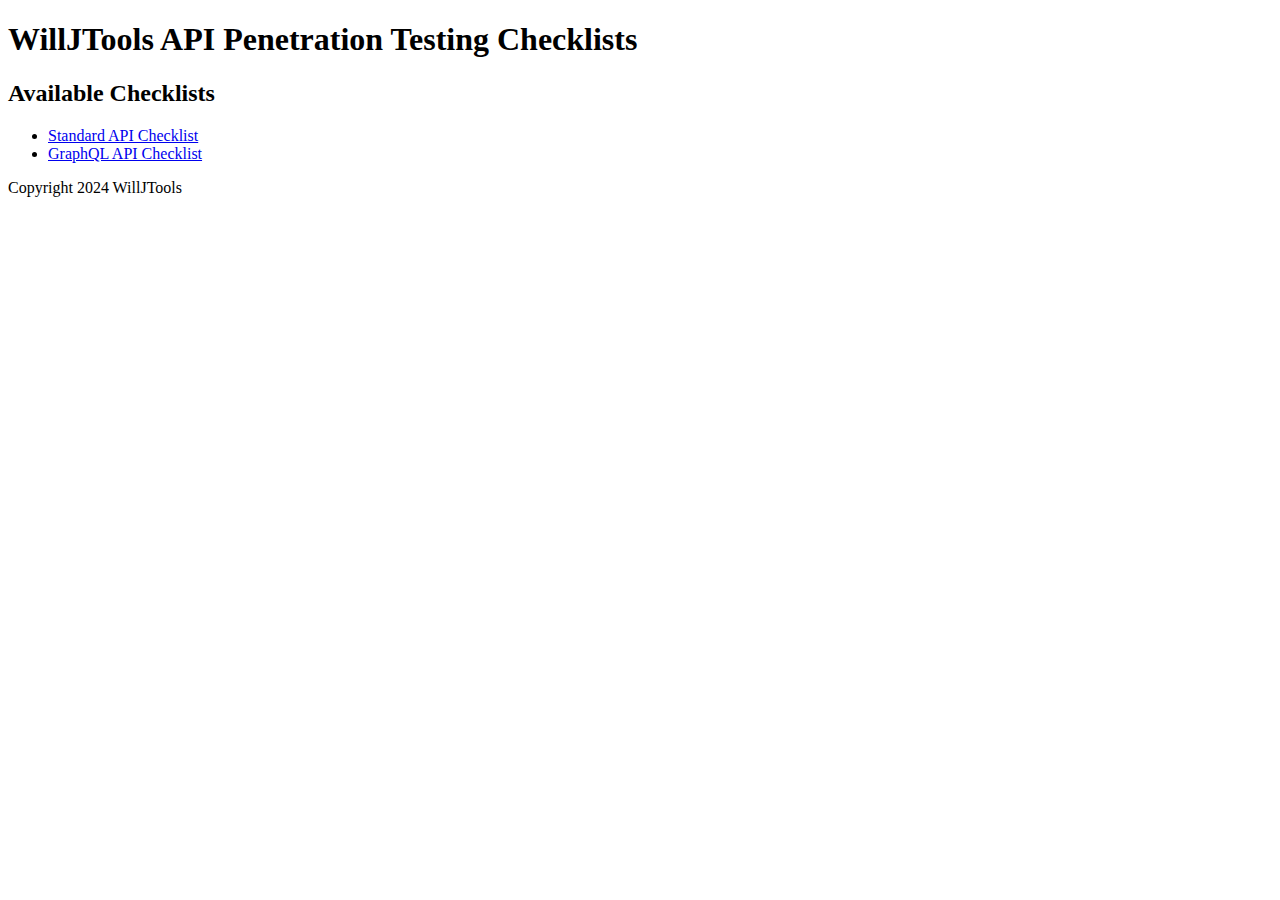
==== index.html @ d7ec096e "Add files via upload" ====
<!DOCTYPE html>
<html lang="en">
<head>
    <meta charset="UTF-8">
    <meta name="viewport" content="width=device-width, initial-scale=1.0">
    <title>WillJTools API Checklist</title>
    <link rel="stylesheet" href="styles.css">
</head>
<body>
    <header>
        <h1>WillJTools API Penetration Testing Checklists</h1>
    </header>
    <main>
        <section class="checklist">
            <h2>Available Checklists</h2>
            <ul>
                <li><a href="standard-api-checklist.html">Standard API Checklist</a></li>
                <li><a href="graphql-api-checklist.html">GraphQL API Checklist</a></li>
            </ul>
        </section>
    </main>
    <footer>
        <p>Copyright 2024 WillJTools</p>
    </footer>
</body>
</html>
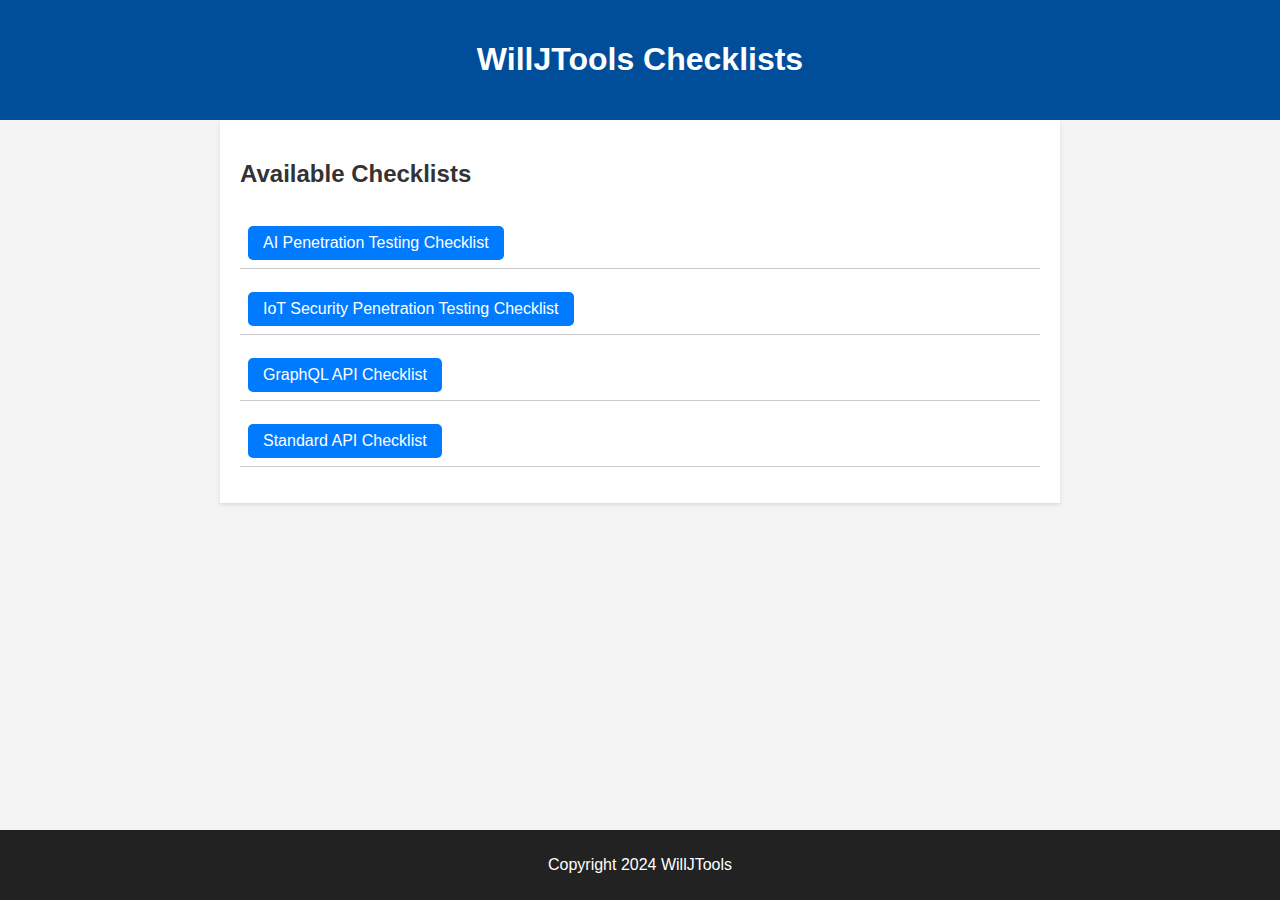
==== commit b7610cf5: "Update index.html" ====
--- a/index.html
+++ b/index.html
@@ -3,19 +3,21 @@
 <head>
     <meta charset="UTF-8">
     <meta name="viewport" content="width=device-width, initial-scale=1.0">
-    <title>WillJTools API Checklist</title>
+    <title>WillJTools Checklists</title>
     <link rel="stylesheet" href="styles.css">
 </head>
 <body>
     <header>
-        <h1>WillJTools API Penetration Testing Checklists</h1>
+        <h1>WillJTools Checklists</h1>
     </header>
     <main>
         <section class="checklist">
             <h2>Available Checklists</h2>
             <ul>
+                <li><a href="AI -Pentesting-checklist.html">AI Penetration Testing Checklist</a></li>
+                <li><a href="iot-security-checklist.html">IoT Security Penetration Testing Checklist</a></li>
+                <li><a href="graphql-api-checklist.html">GraphQL API Checklist</a></li>
                 <li><a href="standard-api-checklist.html">Standard API Checklist</a></li>
-                <li><a href="graphql-api-checklist.html">GraphQL API Checklist</a></li>
             </ul>
         </section>
     </main>
--- a/styles.css
+++ b/styles.css
@@ -0,0 +1,87 @@
+body {
+    font-family: Arial, sans-serif;
+    background-color: #f4f4f4;
+    color: #333;
+    margin: 0;
+    padding: 0;
+}
+
+header {
+    background-color: #004d99;
+    color: #fff;
+    padding: 20px 10px;
+    text-align: center;
+    position: relative;
+}
+
+header nav {
+    position: absolute;
+    top: 20px;
+    left: 10px;
+}
+
+main {
+    padding: 20px;
+    margin: auto;
+    max-width: 800px;
+    background-color: #fff;
+    box-shadow: 0 2px 4px rgba(0,0,0,0.1);
+}
+
+footer {
+    background-color: #222;
+    color: #fff;
+    text-align: center;
+    padding: 10px 0;
+    position: fixed;
+    bottom: 0;
+    width: 100%;
+}
+
+
+ul {
+    list-style-type: none;
+    padding: 0;
+}
+
+li {
+    border-bottom: 1px solid #ccc;
+    padding: 8px;
+    margin-bottom: 5px;
+}
+
+input[type="checkbox"] {
+    margin-right: 10px;
+}
+
+
+a {
+    color: white;
+    text-decoration: none;
+    background-color: #007bff;
+    padding: 8px 15px;
+    border-radius: 5px;
+    display: inline-block;
+    margin-top: 10px;
+}
+
+a:hover {
+    background-color: #0056b3;
+}
+
+
+@media (max-width: 768px) {
+    header {
+        text-align: center;
+    }
+
+    header nav {
+        position: static;
+        margin-top: 10px;
+    }
+
+    main {
+        width: 90%;
+        padding: 20px;
+    }
+}
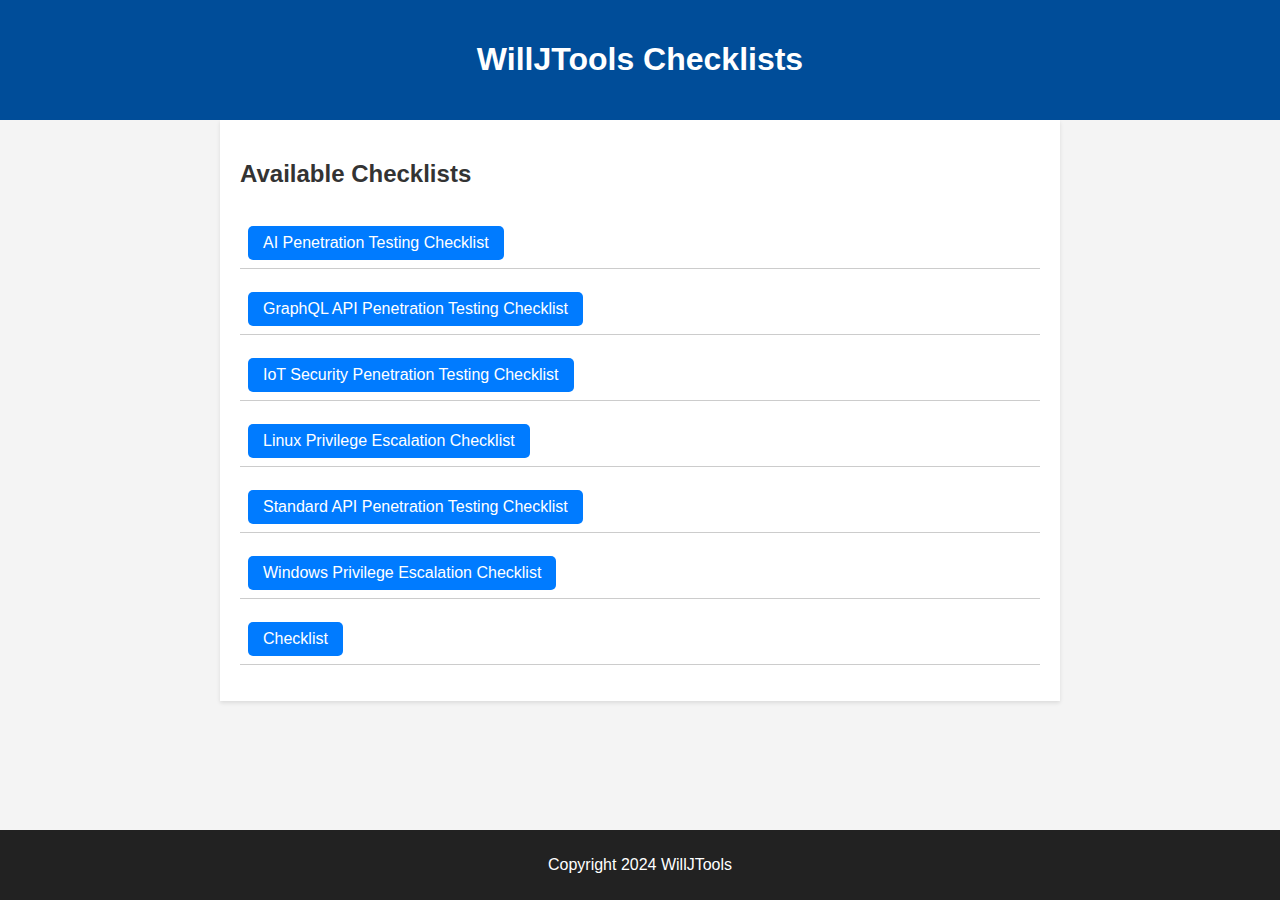
==== commit a3c692de: "Update index.html" ====
--- a/index.html
+++ b/index.html
@@ -14,10 +14,13 @@
         <section class="checklist">
             <h2>Available Checklists</h2>
             <ul>
-                <li><a href="AI -Pentesting-checklist.html">AI Penetration Testing Checklist</a></li>
+                <li><a href="AI-Pentesting.html">AI Penetration Testing Checklist</a></li>
+                <li><a href="graphql-api-checklist.html">GraphQL API Penetration Testing Checklist</a></li>
                 <li><a href="iot-security-checklist.html">IoT Security Penetration Testing Checklist</a></li>
-                <li><a href="graphql-api-checklist.html">GraphQL API Checklist</a></li>
-                <li><a href="standard-api-checklist.html">Standard API Checklist</a></li>
+                <li><a href="linux-privilege-escalation-checklist.html">Linux Privilege Escalation Checklist</a></li>
+                <li><a href="standard-api-checklist.html">Standard API Penetration Testing Checklist</a></li>
+                <li><a href="windows-priv-escalation-checklist.html">Windows Privilege Escalation Checklist</a></li>
+                <li><a href="PersonalChecklist.html">Checklist</a></li>
             </ul>
         </section>
     </main>
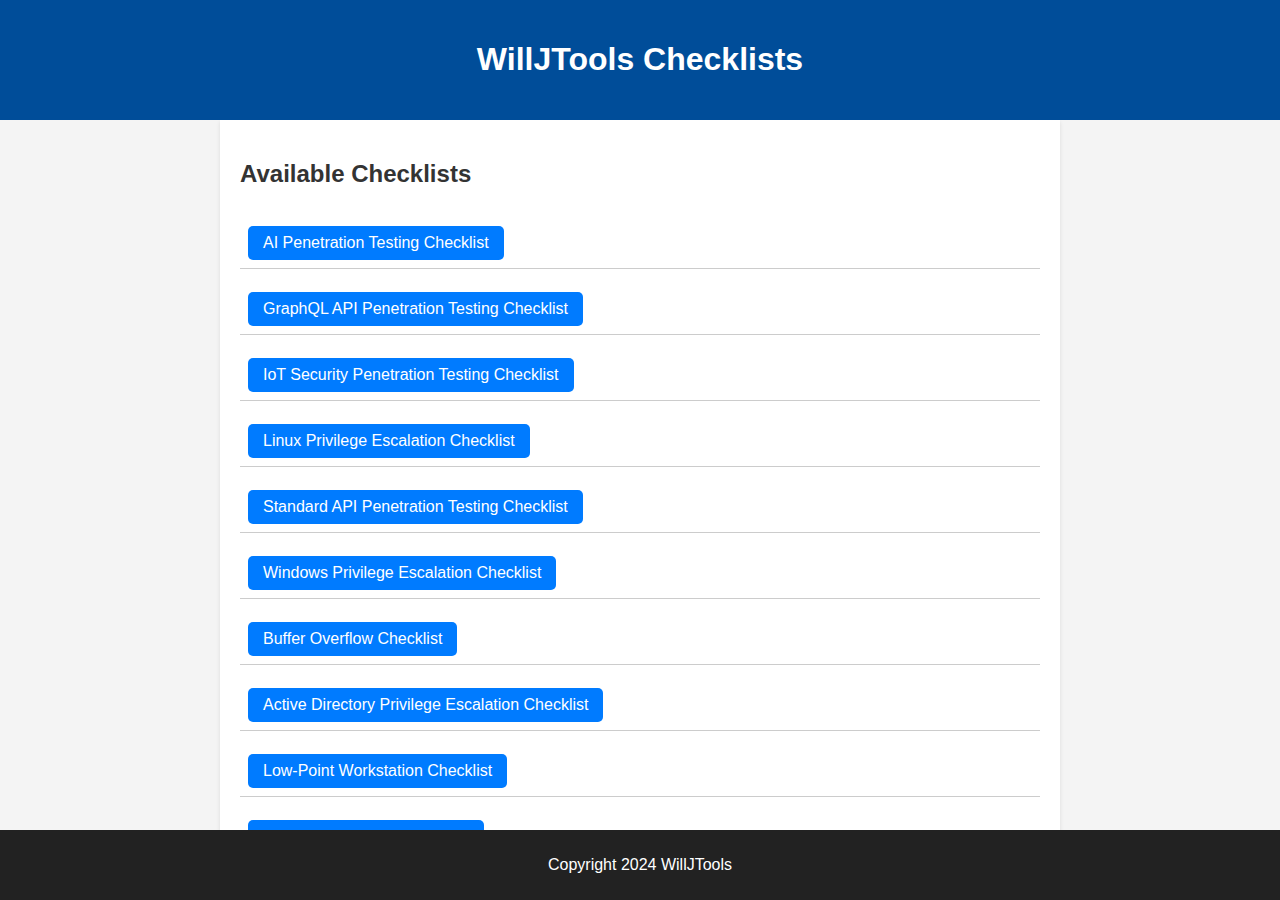
==== commit f0133f77: "Update index.html" ====
--- a/index.html
+++ b/index.html
@@ -20,7 +20,10 @@
                 <li><a href="linux-privilege-escalation-checklist.html">Linux Privilege Escalation Checklist</a></li>
                 <li><a href="standard-api-checklist.html">Standard API Penetration Testing Checklist</a></li>
                 <li><a href="windows-priv-escalation-checklist.html">Windows Privilege Escalation Checklist</a></li>
-                <li><a href="PersonalChecklist.html">Checklist</a></li>
+                <li><a href="buffer-overflow-checklist.html">Buffer Overflow Checklist</a></li>
+                <li><a href="active-directory-priv-escalation-checklist.html">Active Directory Privilege Escalation Checklist</a></li>
+                <li><a href="low-point-workstation-checklist.html">Low-Point Workstation Checklist</a></li>
+                <li><a href="PersonalChecklist.html">Penetration Testing Checklist</a></li>
             </ul>
         </section>
     </main>
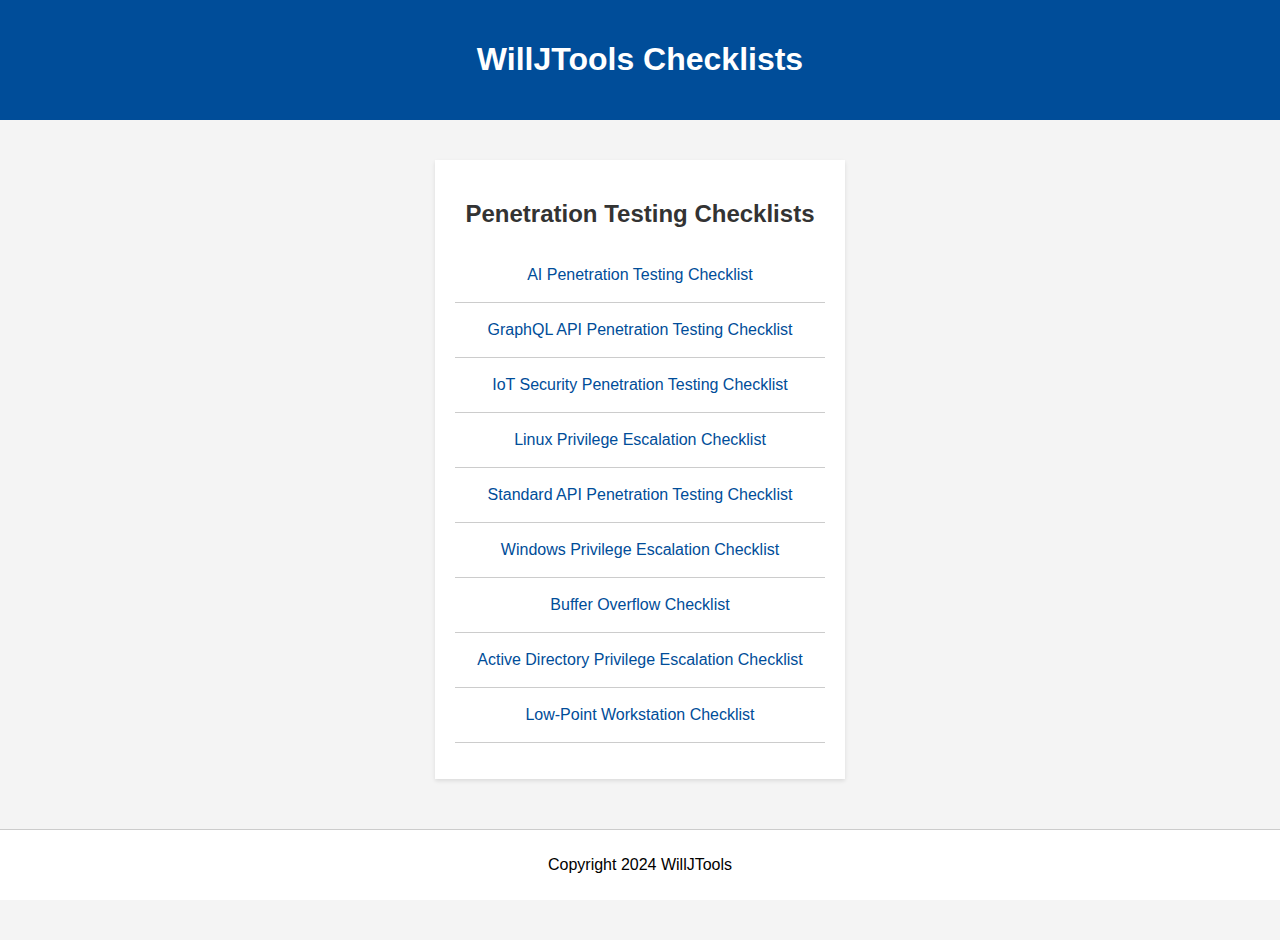
==== commit d19703dc: "Update index.html" ====
--- a/index.html
+++ b/index.html
@@ -11,8 +11,8 @@
         <h1>WillJTools Checklists</h1>
     </header>
     <main>
-        <section class="checklist">
-            <h2>Available Checklists</h2>
+        <div class="checklist">
+            <h2>Penetration Testing Checklists</h2>
             <ul>
                 <li><a href="AI-Pentesting.html">AI Penetration Testing Checklist</a></li>
                 <li><a href="graphql-api-checklist.html">GraphQL API Penetration Testing Checklist</a></li>
@@ -23,9 +23,8 @@
                 <li><a href="buffer-overflow-checklist.html">Buffer Overflow Checklist</a></li>
                 <li><a href="active-directory-priv-escalation-checklist.html">Active Directory Privilege Escalation Checklist</a></li>
                 <li><a href="low-point-workstation-checklist.html">Low-Point Workstation Checklist</a></li>
-                <li><a href="PersonalChecklist.html">Penetration Testing Checklist</a></li>
             </ul>
-        </section>
+        </div>
     </main>
     <footer>
         <p>Copyright 2024 WillJTools</p>
--- a/styles.css
+++ b/styles.css
@@ -4,6 +4,9 @@
     color: #333;
     margin: 0;
     padding: 0;
+    position: relative;
+    min-height: 100vh; /* Ensure the footer stays at the bottom on short pages */
+    padding-bottom: 40px; /* Space for footer */
 }
 
 header {
@@ -11,33 +14,35 @@
     color: #fff;
     padding: 20px 10px;
     text-align: center;
-    position: relative;
-}
-
-header nav {
-    position: absolute;
-    top: 20px;
-    left: 10px;
 }
 
 main {
     padding: 20px;
-    margin: auto;
-    max-width: 800px;
+    display: flex;
+    flex-wrap: wrap;
+    justify-content: space-around;
+    align-items: flex-start;
+}
+
+.checklist {
     background-color: #fff;
     box-shadow: 0 2px 4px rgba(0,0,0,0.1);
+    width: calc(33% - 40px); /* Three items per row with spacing */
+    margin: 20px;
+    padding: 20px;
+    text-align: center;
 }
 
 footer {
-    background-color: #222;
-    color: #fff;
+    background-color: #fff;
+    color: #000;
     text-align: center;
     padding: 10px 0;
     position: fixed;
     bottom: 0;
     width: 100%;
+    border-top: 1px solid #ccc;
 }
-
 
 ul {
     list-style-type: none;
@@ -45,43 +50,29 @@
 }
 
 li {
+    padding: 8px;
     border-bottom: 1px solid #ccc;
-    padding: 8px;
-    margin-bottom: 5px;
 }
 
-input[type="checkbox"] {
-    margin-right: 10px;
-}
-
-
 a {
-    color: white;
+    color: #004d99;
     text-decoration: none;
-    background-color: #007bff;
-    padding: 8px 15px;
-    border-radius: 5px;
-    display: inline-block;
-    margin-top: 10px;
+    display: block;
+    margin: 10px 0;
 }
 
 a:hover {
-    background-color: #0056b3;
+    color: #002766;
 }
 
-
 @media (max-width: 768px) {
-    header {
-        text-align: center;
+    main {
+        flex-direction: column;
+        align-items: center;
     }
 
-    header nav {
-        position: static;
-        margin-top: 10px;
-    }
-
-    main {
-        width: 90%;
-        padding: 20px;
+    .checklist {
+        width: 90%; /* Full width on smaller screens */
+        margin: 10px 0;
     }
 }
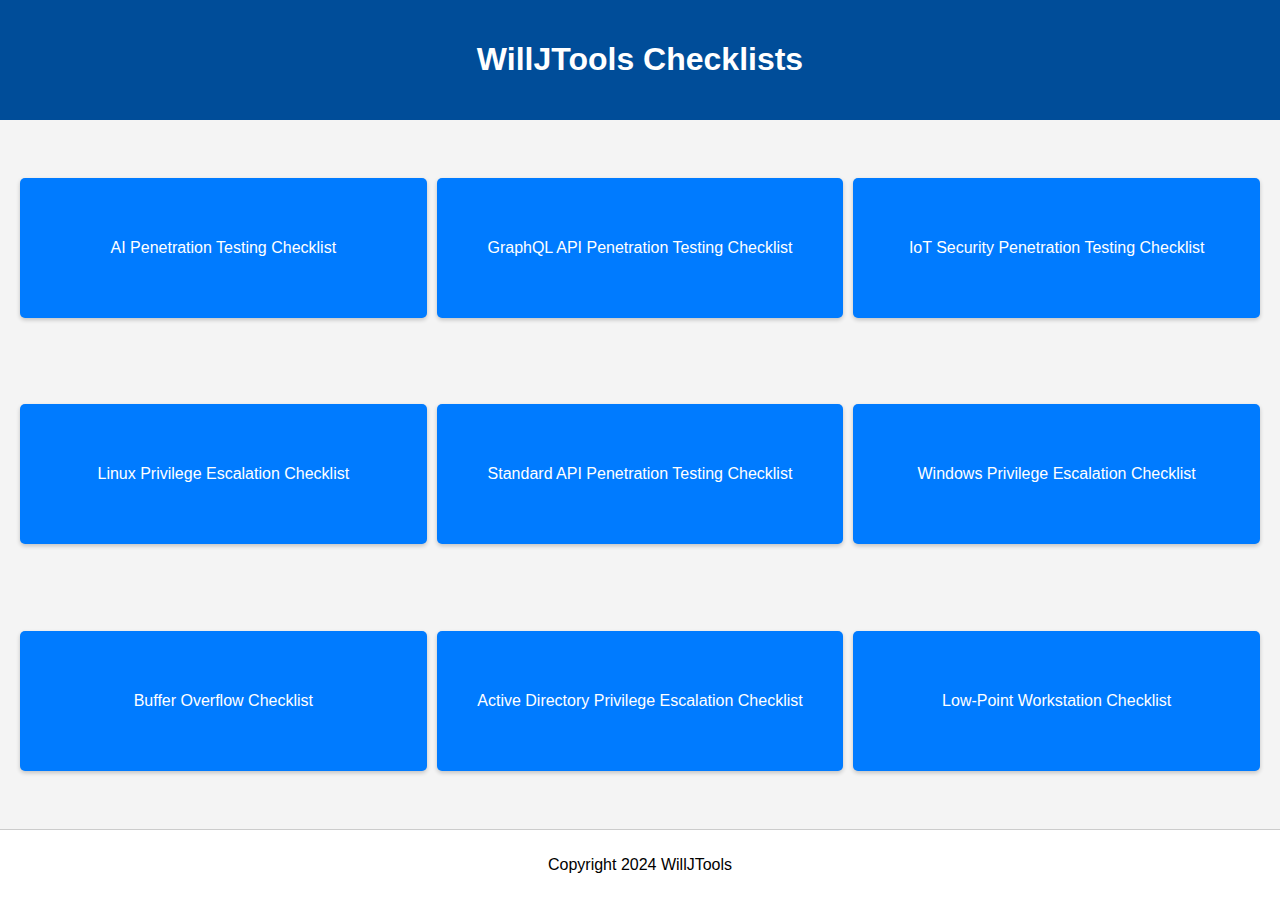
==== commit 38b0ac46: "Update index.html" ====
--- a/index.html
+++ b/index.html
@@ -11,20 +11,15 @@
         <h1>WillJTools Checklists</h1>
     </header>
     <main>
-        <div class="checklist">
-            <h2>Penetration Testing Checklists</h2>
-            <ul>
-                <li><a href="AI-Pentesting.html">AI Penetration Testing Checklist</a></li>
-                <li><a href="graphql-api-checklist.html">GraphQL API Penetration Testing Checklist</a></li>
-                <li><a href="iot-security-checklist.html">IoT Security Penetration Testing Checklist</a></li>
-                <li><a href="linux-privilege-escalation-checklist.html">Linux Privilege Escalation Checklist</a></li>
-                <li><a href="standard-api-checklist.html">Standard API Penetration Testing Checklist</a></li>
-                <li><a href="windows-priv-escalation-checklist.html">Windows Privilege Escalation Checklist</a></li>
-                <li><a href="buffer-overflow-checklist.html">Buffer Overflow Checklist</a></li>
-                <li><a href="active-directory-priv-escalation-checklist.html">Active Directory Privilege Escalation Checklist</a></li>
-                <li><a href="low-point-workstation-checklist.html">Low-Point Workstation Checklist</a></li>
-            </ul>
-        </div>
+        <div class="checklist"><a href="AI-Pentesting.html">AI Penetration Testing Checklist</a></div>
+        <div class="checklist"><a href="graphql-api-checklist.html">GraphQL API Penetration Testing Checklist</a></div>
+        <div class="checklist"><a href="iot-security-checklist.html">IoT Security Penetration Testing Checklist</a></div>
+        <div class="checklist"><a href="linux-privilege-escalation-checklist.html">Linux Privilege Escalation Checklist</a></div>
+        <div class="checklist"><a href="standard-api-checklist.html">Standard API Penetration Testing Checklist</a></div>
+        <div class="checklist"><a href="windows-priv-escalation-checklist.html">Windows Privilege Escalation Checklist</a></div>
+        <div class="checklist"><a href="buffer-overflow-checklist.html">Buffer Overflow Checklist</a></div>
+        <div class="checklist"><a href="active-directory-priv-escalation-checklist.html">Active Directory Privilege Escalation Checklist</a></div>
+        <div class="checklist"><a href="low-point-workstation-checklist.html">Low-Point Workstation Checklist</a></div>
     </main>
     <footer>
         <p>Copyright 2024 WillJTools</p>
--- a/styles.css
+++ b/styles.css
@@ -5,8 +5,9 @@
     margin: 0;
     padding: 0;
     position: relative;
-    min-height: 100vh; /* Ensure the footer stays at the bottom on short pages */
-    padding-bottom: 40px; /* Space for footer */
+    min-height: 100vh; /* Ensure footer is at the bottom */
+    display: flex;
+    flex-direction: column;
 }
 
 header {
@@ -17,20 +18,31 @@
 }
 
 main {
+    flex: 1;
+    display: grid;
+    grid-template-columns: repeat(3, 1fr); /* Three columns */
+    gap: 10px; /* Space between buttons */
     padding: 20px;
-    display: flex;
-    flex-wrap: wrap;
-    justify-content: space-around;
-    align-items: flex-start;
+    justify-content: center;
+    align-items: center;
 }
 
-.checklist {
-    background-color: #fff;
-    box-shadow: 0 2px 4px rgba(0,0,0,0.1);
-    width: calc(33% - 40px); /* Three items per row with spacing */
-    margin: 20px;
+.checklist a {
+    background-color: #007bff;
+    color: #fff;
+    text-decoration: none;
+    display: flex;
+    justify-content: center;
+    align-items: center;
     padding: 20px;
-    text-align: center;
+    border-radius: 5px;
+    transition: background-color 0.3s;
+    height: 100px; /* Fixed height for uniformity */
+    box-shadow: 0 2px 4px rgba(0,0,0,0.2);
+}
+
+.checklist a:hover {
+    background-color: #0056b3;
 }
 
 footer {
@@ -38,41 +50,11 @@
     color: #000;
     text-align: center;
     padding: 10px 0;
-    position: fixed;
-    bottom: 0;
-    width: 100%;
     border-top: 1px solid #ccc;
-}
-
-ul {
-    list-style-type: none;
-    padding: 0;
-}
-
-li {
-    padding: 8px;
-    border-bottom: 1px solid #ccc;
-}
-
-a {
-    color: #004d99;
-    text-decoration: none;
-    display: block;
-    margin: 10px 0;
-}
-
-a:hover {
-    color: #002766;
 }
 
 @media (max-width: 768px) {
     main {
-        flex-direction: column;
-        align-items: center;
-    }
-
-    .checklist {
-        width: 90%; /* Full width on smaller screens */
-        margin: 10px 0;
+        grid-template-columns: 1fr; /* Single column on small screens */
     }
 }
